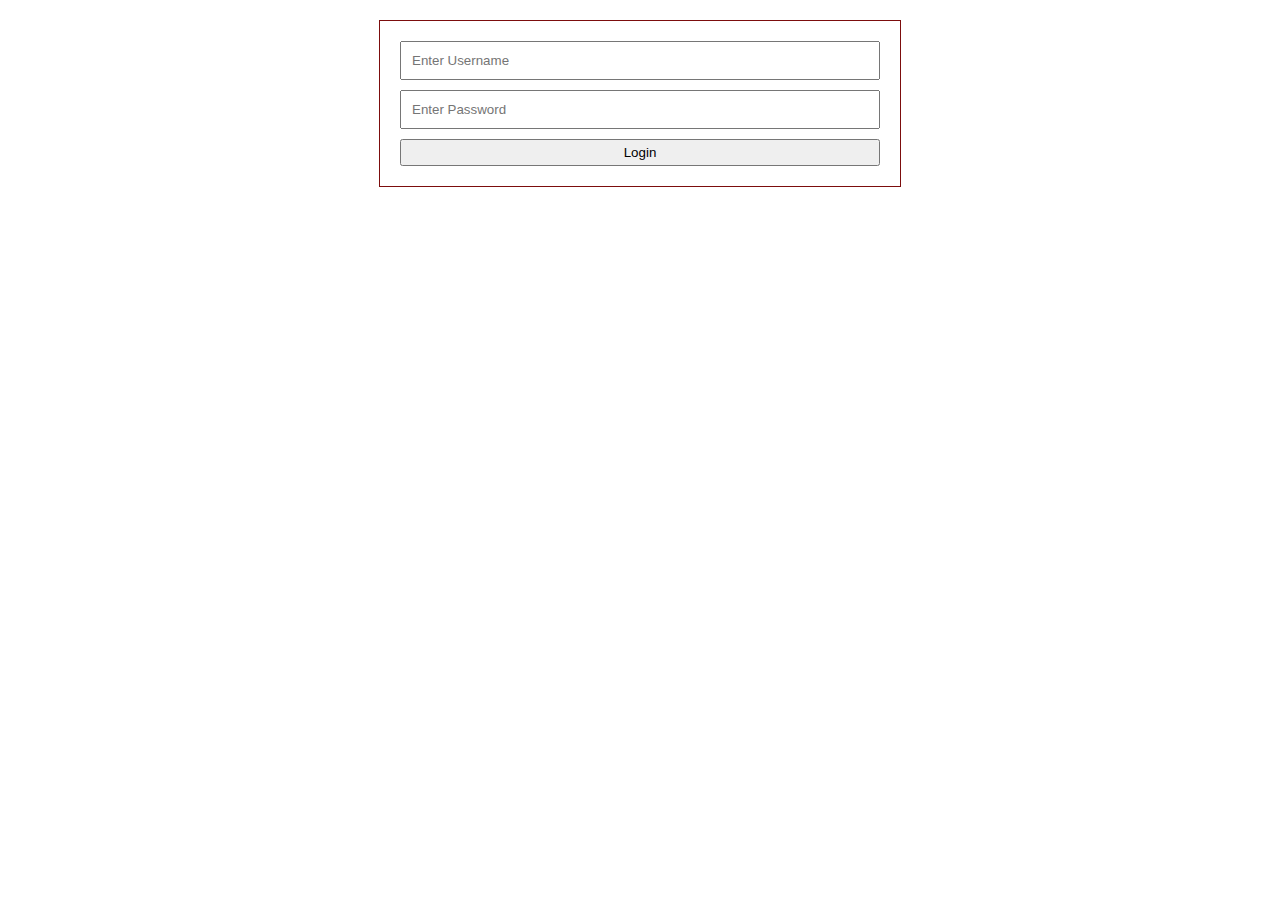
==== login.html @ e4e037a4 "Added index, login, signup" ====
<!DOCTYPE html>
<html lang="en">
<head>
    <meta charset="UTF-8">
    <meta http-equiv="X-UA-Compatible" content="IE=edge">
    <meta name="viewport" content="width=device-width, initial-scale=1.0">
    <link rel="stylesheet" href="style.css">
    <title>Login</title>
</head>
<body>
    
    <div class="container">
        <form id="login_form" onsubmit="login(event)">
            <input type="text" placeholder="Enter Username" id="login_username" required>
            <input type="password" placeholder="Enter Password" id="login_pass" required>
            <button type="submit">Login</button>
        </form>
    </div>


    <script>

        async function login(e){
            e.preventDefault();

            let form = document.getElementById("login_form");

            console.log(form);

            let details = {
                username: form.login_username.value,
                password: form.login_pass.value,
            }

            let res = await fetch("https://masai-api-mocker.herokuapp.com/auth/login", {
                method: post,
                body: JSON.stringify(details),
            });

            let data = await res.json();

            console.log(data);


        }



    </script>

</body>
</html>
---- style.css ----
body {
    margin: 0;
    padding: 0;
}

.container {
    max-width: 1200px;
    margin: auto;
}

#navbar {
    background-color: red;
    color: white;
}

#navbar > div {
    display: flex;
    justify-content: space-between;
}

#navbar > div > ul {
    display: flex;
    list-style: none;
}

#navbar > div > ul > li{
    cursor: pointer;
}

#navbar > div > ul > li > a{
    text-decoration: none;
    color: white;
}

#navbar > div > ul:nth-of-type(2) > li {
    margin-right: 10px;
}

#login_form {
    border: 1px solid rgb(124, 13, 13);
    display: flex;
    flex-direction: column;
    width: 40%;
    margin: 20px auto;
    padding: 20px;
    gap: 10px;
}

#login_form > input{
    padding: 10px;
}

#login_form > button{
    padding: 4px;
}
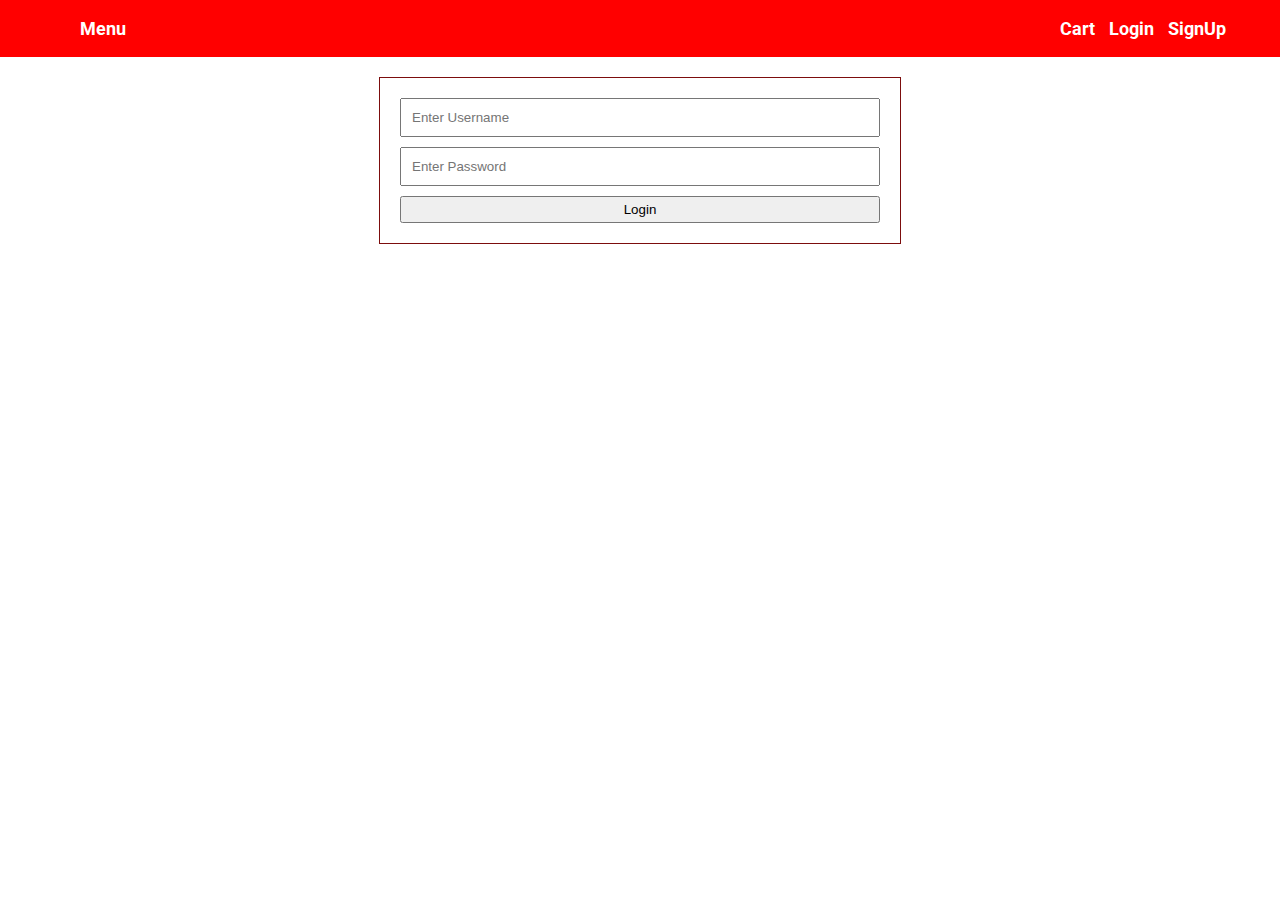
==== commit 3d4e7e59: "Completed" ====
--- a/login.html
+++ b/login.html
@@ -1,14 +1,19 @@
 <!DOCTYPE html>
 <html lang="en">
+
 <head>
     <meta charset="UTF-8">
     <meta http-equiv="X-UA-Compatible" content="IE=edge">
     <meta name="viewport" content="width=device-width, initial-scale=1.0">
+    <link rel="preconnect" href="https://fonts.googleapis.com">
+    <link rel="preconnect" href="https://fonts.gstatic.com" crossorigin>
+    <link href="https://fonts.googleapis.com/css2?family=Roboto:wght@400;700&display=swap" rel="stylesheet">
     <link rel="stylesheet" href="style.css">
     <title>Login</title>
 </head>
+
 <body>
-    
+    <nav id="navbar"></nav>
     <div class="container">
         <form id="login_form" onsubmit="login(event)">
             <input type="text" placeholder="Enter Username" id="login_username" required>
@@ -18,9 +23,16 @@
     </div>
 
 
+    <script type="module">
+        import { navbar } from "./component/navbar.js";
+
+        document.getElementById("navbar").innerHTML = navbar();
+
+    </script>
+
     <script>
 
-        async function login(e){
+        async function login(e) {
             e.preventDefault();
 
             let form = document.getElementById("login_form");
@@ -31,16 +43,25 @@
                 username: form.login_username.value,
                 password: form.login_pass.value,
             }
+            try {
+                let res = await fetch("https://masai-api-mocker.herokuapp.com/auth/login", {
+                    method: "POST",
+                    body: JSON.stringify(details),
+                    headers: {
+                        "Content-Type": "application/json",
+                    }
+                });
 
-            let res = await fetch("https://masai-api-mocker.herokuapp.com/auth/login", {
-                method: post,
-                body: JSON.stringify(details),
-            });
+                let data = await res.json();
 
-            let data = await res.json();
+                alert("Logged In Successfully.");
+                localStorage.setItem("loggedUser", details.username);
+                window.location.href = "index.html";
 
-            console.log(data);
-
+            } catch (e) {
+                alert("Invalid Credentials.")
+            }
+            // console.log(data);
 
         }
 
@@ -49,4 +70,5 @@
     </script>
 
 </body>
+
 </html>--- a/style.css
+++ b/style.css
@@ -1,6 +1,7 @@
 body {
     margin: 0;
     padding: 0;
+    font-family: 'Roboto', sans-serif;
 }
 
 .container {
@@ -8,9 +9,19 @@
     margin: auto;
 }
 
+button {
+    cursor: pointer;
+}
+
+h1 {
+    text-align: center;
+}
+
 #navbar {
     background-color: red;
     color: white;
+    font-size: 18px;
+    font-weight: 700;
 }
 
 #navbar > div {
@@ -33,10 +44,10 @@
 }
 
 #navbar > div > ul:nth-of-type(2) > li {
-    margin-right: 10px;
+    margin-right: 14px;
 }
 
-#login_form {
+#login_form, #signup_form {
     border: 1px solid rgb(124, 13, 13);
     display: flex;
     flex-direction: column;
@@ -46,10 +57,47 @@
     gap: 10px;
 }
 
-#login_form > input{
+#login_form > input, #signup_form > input{
     padding: 10px;
 }
 
-#login_form > button{
+#login_form > button, #signup_form > input{
     padding: 4px;
+}
+
+#menu {
+    display: grid;
+    grid-template-columns: repeat(3, 30%);
+    gap: 5%;
+}
+
+#menu > div {
+    box-sizing: border-box;
+    border: 1px solid rgba(136, 136, 136, 0.397);
+    padding: 8px;
+    background-color: rgba(255, 72, 0, 0.041);
+    border-radius: 6px;
+    display: flex;
+    flex-direction: column;
+    justify-content: center;
+    align-items: center;
+    row-gap: 10px;
+    box-shadow: 0 0 10px rgba(233, 203, 192, 0.479);
+}
+
+#menu > div > p{
+    margin: 0;
+}
+
+#menu > div > img{
+    width: 100%;
+}
+
+#cart {
+    display: flex;
+}
+
+#pricing {
+    min-width: 20%;
+    margin-left: 20px;
 }